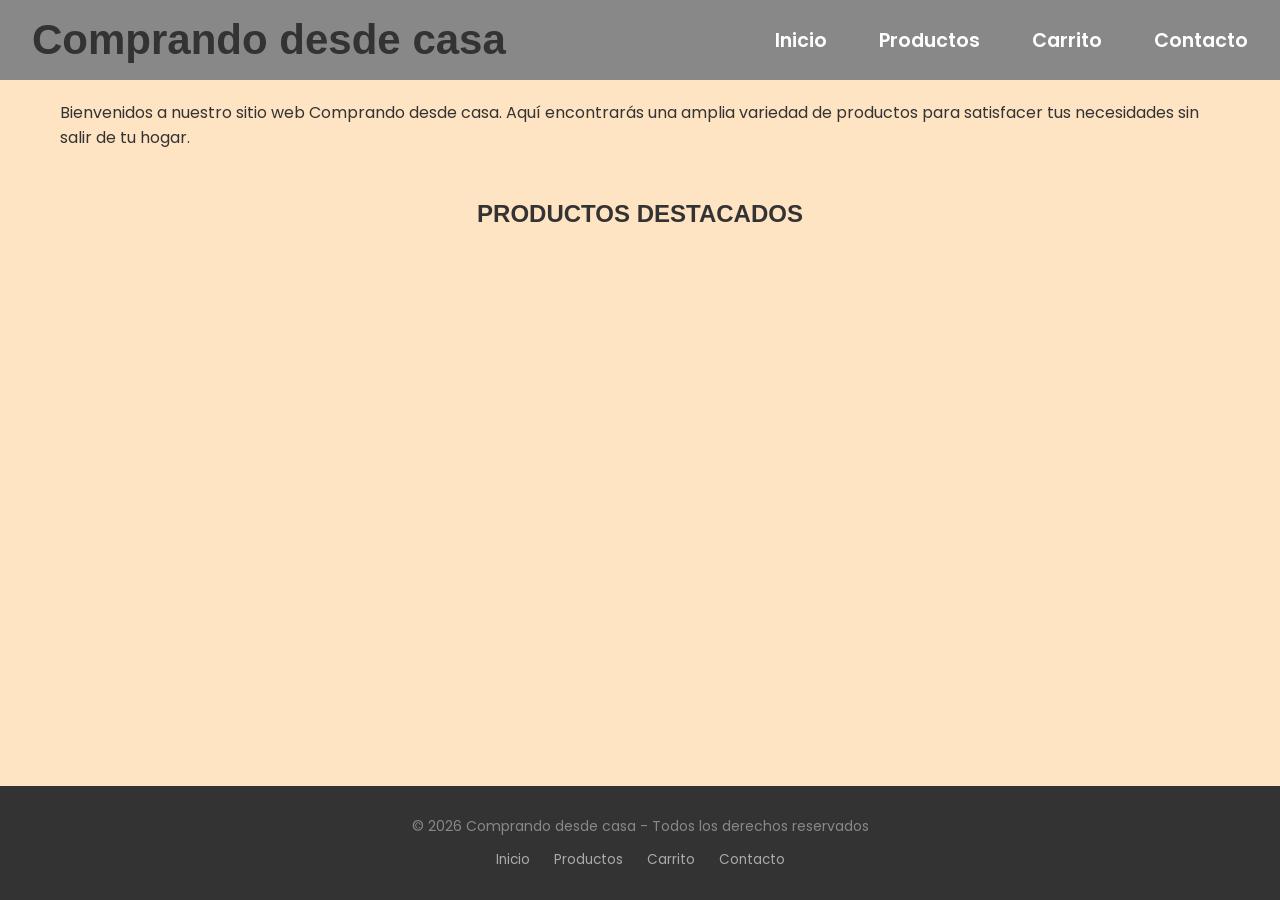
==== LSN-ProyectoFinal/index.html @ 378c4071 "Agrego productos destacados en home y mejoras de CSS" ====
<!DOCTYPE html>
<html lang="es">
<head>
    <meta charset="UTF-8">
    <meta name="viewport" content="width=device-width, initial-scale=1.0">
    <title>Inicio</title>    
    <link rel="stylesheet" href="style.css">
    <link href="https://fonts.googleapis.com/css2?family=Playfair+Display:wght@700&family=Poppins:wght@400;600&display=swap" rel="stylesheet">
</head>
<body onload="cargarProductos()">
  
 
  
  <nav class="navbar">
    <h1 class="TituloPrincipal">Comprando desde casa</h1>
      <ul class="nav-links">
  <li><a href="index.html">Inicio</a></li>
  <li><a href="pages/productos.html">Productos</a></li>
  <li><a href="pages/carrito.html">Carrito</a></li>
  <li><a href="pages/contacto.html">Contacto</a></li>
</ul>
    </nav>
    <main>



<script>
function cargarProductos() { //Define la función que se va a ejecutar automaticamnte    
    fetch('https://fakestoreapi.com/products?limit=4') //Hace una request HTTTP a la API 
    .then(response => response.json()) //Transforma la respuesta en JSON usable. JSON es un formato de datos, para transferir datos entre un servidor y aplicacion web
    .then(data => { //Recibe los productos//
        const lista = document.querySelector('.productos-destacados'); //Seleciona el ul donde se insertaran los productos

        lista.innerHTML = ''; // limpia el contenido para evitar duplicados

        data.forEach(product => { //itera cada producto//
            const li = document.createElement('li'); //Crea elemnetos dinamicos
            li.innerHTML = `
                <img src="${product.image}" width="100">
                <h3>${product.title}</h3>
                <p>$${product.price.toFixed(2)}</p>
            `;
            lista.appendChild(li); // Lo agregamos como hijo, en este caso li
        });
    })
    .catch(error => { //Captura errores 
        console.error("Error al cargar productos:", error);
    });
}
</script>

    <div class="container">
         
        <p>Bienvenidos a nuestro sitio web Comprando desde casa.
        Aquí encontrarás una amplia variedad de productos para satisfacer tus necesidades 
        sin salir de tu hogar. 
        </p>
        
    </div>

    <h2>PRODUCTOS DESTACADOS</h2>
<ul class="productos-destacados"></ul>
    </main>
<!--onload tiene 3 maneras de usarlo. Este evento se dispara cuando el HTML,CSS,Imágenes y recursos esten cargados-->
 <!--Manera de usarlo En el body, body onload="cargarProductos()" -->


<footer>
    <p>© 2026 Comprando desde casa - Todos los derechos reservados</p>
    <nav class="footer-nav">
        <ul class="footer-links">
            <li><a href="index.html">Inicio</a></li>
            <li><a href="pages/productos.html">Productos</a></li>
            <li><a href="pages/carrito.html">Carrito</a></li>
            <li><a href="pages/contacto.html">Contacto</a></li>
        </ul>
    </nav>
</footer>
    
</body>
</html>
---- LSN-ProyectoFinal/style.css ----
/* =========================
   RESET BÁSICO
   ========================= */
* {
    margin: 0;
    padding: 0;
    box-sizing: border-box;
}

/* =========================
   ESTILOS GENERALES
   ========================= */
body {        
    background-color: bisque;
    font-family: 'Poppins', sans-serif;
    color: #333;
    font-size: 16px;
    min-height: 100vh;
    display: flex;
    flex-direction: column;
}

/* Hace que el contenido crezca y empuje el footer */
main {
    flex: 1;
    padding-bottom: 40px;
    display: flex;
    flex-direction: column;
    
}

/* =========================
   TÍTULOS
   ========================= */
.TituloPrincipal {
    color: #333;
    font-family: 'Raleway', sans-serif;
    font-size: 42px;
}

/* Aplica a todos los encabezados */
h1 {
    font-family: 'Raleway', sans-serif;
}
h2, h3 {
    font-family: 'Raleway', sans-serif;
    text-align: center;
    margin-top: 30px;
    
    
    
}
/* =========================
   CONTENEDOR PRINCIPAL
   ========================= */
.container {
    padding: 20px 0 40px;
    max-width: 1200px; /* Limita el ancho en pantallas grandes */
    margin: 0 auto;    /* Centra el contenido */
    padding: 20px;     /* Espaciado interno */
}

/* =========================
   NAVBAR (MENÚ SUPERIOR)
   ========================= */
.navbar {
    display: flex;
    justify-content: space-between;
    align-items: center;
    background-color: #888;
    padding: 16px 32px;
}

/* Lista de links */
.nav-links {
    display: flex;
    list-style: none;
    gap: 52px;
}

/* Estilo de los enlaces */
.nav-links a {
    color: white;
    text-decoration: none;
    font-weight: 600;
    font-size: 1.2rem;
}

/* Hover del menú */
.nav-links a:hover {
    color: #333;
}

/* =========================
   FOOTER
   ========================= */
footer {
    font-size: 14px;
    color: #888;
    padding: 30px;
    text-align: center;
    background-color: #333;
}

/* Navegación del footer */
.footer-nav {
    margin-top: 12px;
}

/* Lista del footer */
.footer-links {
    display: flex;
    justify-content: center;
    list-style: none;
    gap: 24px;
}

/* Links del footer */
.footer-links a {
    color: #aaa;
    text-decoration: none;
    font-size: 0.85rem;
}

/* Hover en footer */
.footer-links a:hover {
    color: #fff;
}

/* =========================
   PRODUCTOS (API)
   ========================= */
.api {
    display: grid;
    grid-template-columns: repeat(auto-fill, minmax(250px, 1fr)); /* Grid automático */
    gap: 20px;
    list-style: none;
    padding: 0;
}

/* Tarjeta de producto */
.api li {
    background: white;
    padding: 20px;
    border-radius: 8px;
    box-shadow: 0 2px 5px rgba(0,0,0,0.1);
    text-align: center;

    /* Flex para ordenar contenido vertical */
    display: flex;
    flex-direction: column;
    align-items: center;
}

/* Imagen del producto */
.api img {
    max-width: 100%;
    height: auto;
    margin-bottom: 10px;
}

/* Título del producto */
.api h3 {
    font-size: 18px;
    margin-bottom: 10px;
}

/* Precio */
.api p {
    margin-bottom: 15px;
}

/* Botón */
.api button {
    background: #333;
    color: white;
    border: none;
    padding: 10px 20px;
    cursor: pointer;
    border-radius: 4px;
    font-family: 'Poppins', sans-serif;
}

/* Hover botón */
.api button:hover {
    background: #555;
}

/* =========================
   PRODUCTOS DESTACADOS (HOME)
   ========================= */
.productos-destacados {
    display: grid;
    grid-template-columns: repeat(4, 1fr); /* 4 columnas */
    gap: 20px;
    list-style: none;
    padding: 0;
    margin: 20px auto 40px;
    max-width: 1200px;
}

/* Tarjetas destacadas */
.productos-destacados li {
    background: white;
    padding: 20px;
    border-radius: 12px;
    text-align: center;
    transition: transform 0.2s, box-shadow 0.2s;
}

.productos-destacados li:hover {
    transform: translateY(-5px);
    box-shadow: 0 5px 15px rgba(0,0,0,0.15);
}

/* Imagen destacada */
.productos-destacados img {
    height: 90px;
    object-fit: contain; /* Mantiene proporción */
    margin-bottom: 10px;
}

.productos-destacados p {
    font-weight: bold;
    margin-top: 5px;
}

/* =========================
   FORMULARIO DE CONTACTO
   ========================= */
.formulario-contacto {
    max-width: 600px;
    margin: 40px auto;
    background-color: white;
    padding: 40px;
    border-radius: 8px;
    box-shadow: 0 2px 12px rgba(0,0,0,0.1);
}

/* Grupo de inputs */
.form-group {
    display: flex;
    flex-direction: column;
    margin-bottom: 20px;
}

/* Labels */
.form-group label {
    font-weight: 600;
    margin-bottom: 6px;
}

/* Inputs y textarea */
.form-group input,
.form-group textarea {
    padding: 10px 14px;
    border: 1px solid #ccc;
    border-radius: 6px;
    font-family: 'Poppins', sans-serif;
}

/* Focus */
.form-group input:focus,
.form-group textarea:focus {
    border-color: #888;
}

/* Botón enviar */
.btn-enviar {
    width: 100%;
    padding: 12px;
    background-color: #333;
    color: white;
    border: none;
    border-radius: 6px;
    font-weight: 600;
    cursor: pointer;
}

/* Hover botón */
.btn-enviar:hover {
    background-color: #555;
}

/* =========================
   RESPONSIVE (MOBILE)
   ========================= */
@media (max-width: 768px) {

    /* Reduce tamaño del título */
    .TituloPrincipal {
        font-size: 32px;
    }

    /* Navbar en columna */
    .navbar {
        flex-direction: column;
        gap: 16px;
        padding: 16px;
    }

    /* Links en columna */
    .nav-links {
        flex-direction: column;
        gap: 16px;
        text-align: center;
    }

    /* Ajuste del contenedor */
    .container {
        padding: 12px;
    }

    /* Footer más compacto */
    footer {
        padding: 16px;
        font-size: 12px;
    }

    /* Links del footer en columna */
    .footer-links {
        flex-direction: column;
        gap: 10px;
    }

    /* Grid productos */
    .api {
        grid-template-columns: repeat(auto-fill, minmax(200px, 1fr));
    }

    /* Destacados en 2 columnas */
    .productos-destacados {
        grid-template-columns: repeat(2, 1fr);
    }
}
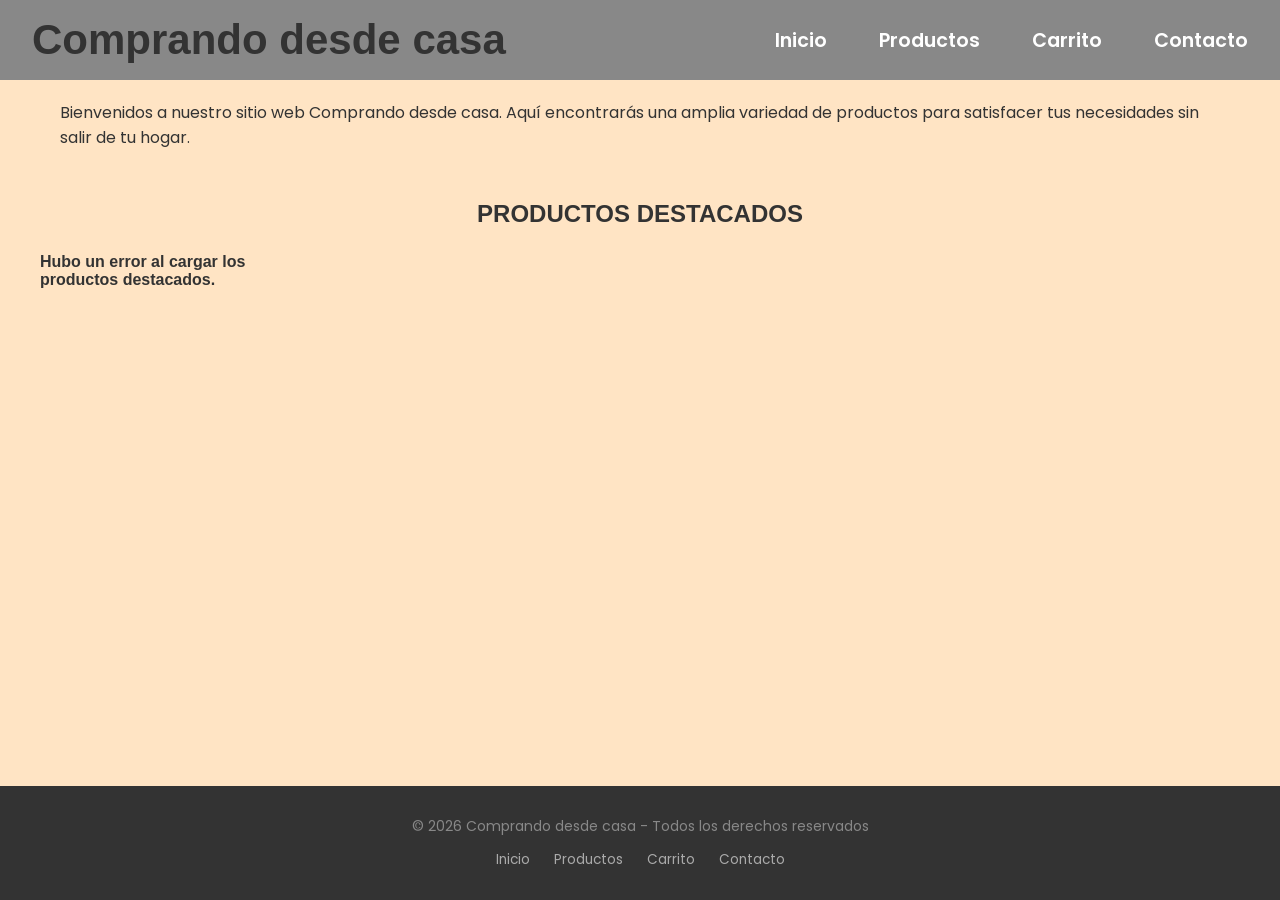
==== commit 89d4f49a: "Avances: Se agrega hoja JS y pagina detalle para redicionamiento" ====
--- a/LSN-ProyectoFinal/index.html
+++ b/LSN-ProyectoFinal/index.html
@@ -7,75 +7,47 @@
     <link rel="stylesheet" href="style.css">
     <link href="https://fonts.googleapis.com/css2?family=Playfair+Display:wght@700&family=Poppins:wght@400;600&display=swap" rel="stylesheet">
 </head>
-<body onload="cargarProductos()">
+
+<body>
   
- 
-  
-  <nav class="navbar">
-    <h1 class="TituloPrincipal">Comprando desde casa</h1>
-      <ul class="nav-links">
-  <li><a href="index.html">Inicio</a></li>
-  <li><a href="pages/productos.html">Productos</a></li>
-  <li><a href="pages/carrito.html">Carrito</a></li>
-  <li><a href="pages/contacto.html">Contacto</a></li>
-</ul>
-    </nav>
-    <main>
+    <nav class="navbar">
+        <h1 class="TituloPrincipal">Comprando desde casa</h1>
 
-
-
-<script>
-function cargarProductos() { //Define la función que se va a ejecutar automaticamnte    
-    fetch('https://fakestoreapi.com/products?limit=4') //Hace una request HTTTP a la API 
-    .then(response => response.json()) //Transforma la respuesta en JSON usable. JSON es un formato de datos, para transferir datos entre un servidor y aplicacion web
-    .then(data => { //Recibe los productos//
-        const lista = document.querySelector('.productos-destacados'); //Seleciona el ul donde se insertaran los productos
-
-        lista.innerHTML = ''; // limpia el contenido para evitar duplicados
-
-        data.forEach(product => { //itera cada producto//
-            const li = document.createElement('li'); //Crea elemnetos dinamicos
-            li.innerHTML = `
-                <img src="${product.image}" width="100">
-                <h3>${product.title}</h3>
-                <p>$${product.price.toFixed(2)}</p>
-            `;
-            lista.appendChild(li); // Lo agregamos como hijo, en este caso li
-        });
-    })
-    .catch(error => { //Captura errores 
-        console.error("Error al cargar productos:", error);
-    });
-}
-</script>
-
-    <div class="container">
-         
-        <p>Bienvenidos a nuestro sitio web Comprando desde casa.
-        Aquí encontrarás una amplia variedad de productos para satisfacer tus necesidades 
-        sin salir de tu hogar. 
-        </p>
-        
-    </div>
-
-    <h2>PRODUCTOS DESTACADOS</h2>
-<ul class="productos-destacados"></ul>
-    </main>
-<!--onload tiene 3 maneras de usarlo. Este evento se dispara cuando el HTML,CSS,Imágenes y recursos esten cargados-->
- <!--Manera de usarlo En el body, body onload="cargarProductos()" -->
-
-
-<footer>
-    <p>© 2026 Comprando desde casa - Todos los derechos reservados</p>
-    <nav class="footer-nav">
-        <ul class="footer-links">
+        <ul class="nav-links">
             <li><a href="index.html">Inicio</a></li>
             <li><a href="pages/productos.html">Productos</a></li>
             <li><a href="pages/carrito.html">Carrito</a></li>
             <li><a href="pages/contacto.html">Contacto</a></li>
         </ul>
     </nav>
-</footer>
-    
+
+    <main>
+        <div class="container">
+            <p>
+                Bienvenidos a nuestro sitio web Comprando desde casa.
+                Aquí encontrarás una amplia variedad de productos para satisfacer tus necesidades 
+                sin salir de tu hogar.
+            </p>
+        </div>
+
+        <h2>PRODUCTOS DESTACADOS</h2>
+
+        <ul class="productos-destacados"></ul>
+    </main>
+
+    <footer>
+        <p>© 2026 Comprando desde casa - Todos los derechos reservados</p>
+
+        <nav class="footer-nav">
+            <ul class="footer-links">
+                <li><a href="index.html">Inicio</a></li>
+                <li><a href="pages/productos.html">Productos</a></li>
+                <li><a href="pages/carrito.html">Carrito</a></li>
+                <li><a href="pages/contacto.html">Contacto</a></li>
+            </ul>
+        </nav>
+    </footer>
+
+    <script src="app.js"></script>
 </body>
-</html>
+</html>
--- a/LSN-ProyectoFinal/style.css
+++ b/LSN-ProyectoFinal/style.css
@@ -206,6 +206,10 @@
     border-radius: 12px;
     text-align: center;
     transition: transform 0.2s, box-shadow 0.2s;
+    min-height: 240px;
+    display: flex;
+    flex-direction: column;
+    justify-content: space-between;
 }
 
 .productos-destacados li:hover {
@@ -215,7 +219,7 @@
 
 /* Imagen destacada */
 .productos-destacados img {
-    height: 90px;
+    height: 100px;
     object-fit: contain; /* Mantiene proporción */
     margin-bottom: 10px;
 }
